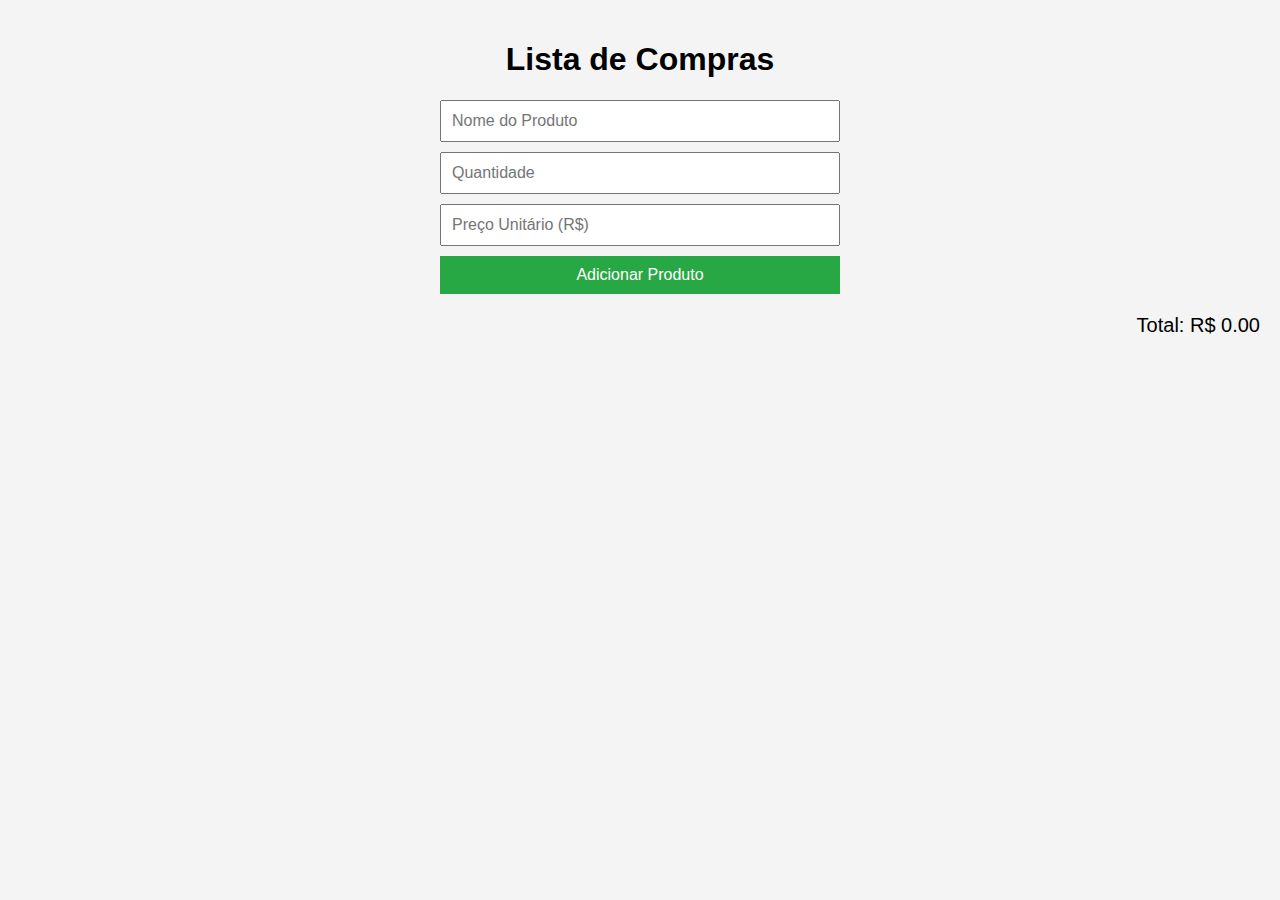
==== index.html @ b3f4dd0b "Atualização de Salva em Local" ====
<!DOCTYPE html>
<html lang="pt-br">
<head>
    <meta charset="UTF-8">
    <meta name="viewport" content="width=device-width, initial-scale=1.0">
    <title>Lista de Compras</title>
    <link rel="manifest" href="/lista-de-compras/manifest.json">
    <style>
        body {
            font-family: Arial, sans-serif;
            background-color: #f4f4f4;
            margin: 0;
            padding: 20px;
        }
        h1 {
            text-align: center;
        }
        #product-form {
            display: flex;
            flex-direction: column;
            max-width: 400px;
            margin: 0 auto 20px;
        }
        #product-form input {
            margin-bottom: 10px;
            padding: 10px;
            font-size: 16px;
        }
        #product-form button {
            padding: 10px;
            background-color: #28a745;
            color: white;
            border: none;
            font-size: 16px;
            cursor: pointer;
        }
        #product-form button:hover {
            background-color: #218838;
        }
        ul {
            list-style: none;
            padding: 0;
        }
        li {
            background-color: white;
            margin-bottom: 10px;
            padding: 10px;
            border: 1px solid #ccc;
            display: flex;
            justify-content: space-between;
            align-items: center;
        }
        .bought {
            text-decoration: line-through;
            color: gray;
        }
        .actions button {
            margin-left: 10px;
        }
        .actions .edit-btn {
            background-color: #ffc107;
            color: white;
            border: none;
            padding: 5px 10px;
            cursor: pointer;
        }
        .actions .edit-btn:hover {
            background-color: #e0a800;
        }
        .actions .delete-btn {
            background-color: #dc3545;
            color: white;
            border: none;
            padding: 5px 10px;
            cursor: pointer;
        }
        .actions .delete-btn:hover {
            background-color: #c82333;
        }
        .actions .mark-btn {
            background-color: #007bff;
            color: white;
            border: none;
            padding: 5px 10px;
            cursor: pointer;
        }
        .actions .mark-btn:hover {
            background-color: #0069d9;
        }
        .total {
            font-size: 20px;
            text-align: right;
            margin-top: 20px;
        }
    </style>
</head>
<body>

    <h1>Lista de Compras</h1>

    <form id="product-form">
        <input type="text" id="product-name" placeholder="Nome do Produto" required>
        <input type="number" id="product-quantity" placeholder="Quantidade" required>
        <input type="number" id="product-price" placeholder="Preço Unitário (R$)" step="0.01" required>
        <button type="submit">Adicionar Produto</button>
    </form>

    <ul id="product-list"></ul>

    <div class="total">Total: R$ <span id="total-value">0.00</span></div>

    <script>
        const form = document.getElementById('product-form');
        const productList = document.getElementById('product-list');
        const totalValueElement = document.getElementById('total-value');

        let totalValue = 0;

        function saveList() {
            const items = [];
            productList.querySelectorAll('li').forEach(item => {
                const text = item.querySelector('span').innerText;
                const isBought = item.classList.contains('bought');
                items.push({ text, isBought });
            });
            localStorage.setItem('shoppingList', JSON.stringify(items));
            localStorage.setItem('totalValue', totalValue.toFixed(2));
        }

        function loadList() {
            const savedItems = JSON.parse(localStorage.getItem('shoppingList')) || [];
            totalValue = parseFloat(localStorage.getItem('totalValue')) || 0;
            totalValueElement.textContent = totalValue.toFixed(2);

            savedItems.forEach(({ text, isBought }) => {
                const listItem = document.createElement('li');
                listItem.innerHTML = `
                    <span>${text}</span>
                    <div class="actions">
                        <button class="edit-btn">Editar</button>
                        <button class="delete-btn">Excluir</button>
                        <button class="mark-btn">Marcar como Comprado</button>
                    </div>
                `;
                if (isBought) {
                    listItem.classList.add('bought');
                }
                addEventListeners(listItem);
                productList.appendChild(listItem);
            });
        }

        function addEventListeners(listItem) {
            listItem.querySelector('.delete-btn').addEventListener('click', function() {
                const text = listItem.querySelector('span').innerText;
                const price = parseFloat(text.split(' - ')[2].replace('R$ ', ''));
                const quantity = parseInt(text.split(' - ')[1].replace(' unidades', ''));
                totalValue -= price;
                totalValueElement.textContent = totalValue.toFixed(2);
                productList.removeChild(listItem);
                saveList();
            });

            listItem.querySelector('.edit-btn').addEventListener('click', function() {
                const text = listItem.querySelector('span').innerText;
                const [name, quantityStr, priceStr] = text.split(' - ');
                const quantity = parseInt(quantityStr.replace(' unidades', ''));
                const price = parseFloat(priceStr.replace('R$ ', ''));

                document.getElementById('product-name').value = name;
                document.getElementById('product-quantity').value = quantity;
                document.getElementById('product-price').value = (price / quantity).toFixed(2);

                totalValue -= price;
                totalValueElement.textContent = totalValue.toFixed(2);
                productList.removeChild(listItem);
                saveList();
            });

            listItem.querySelector('.mark-btn').addEventListener('click', function() {
                listItem.classList.toggle('bought');
                saveList();
            });
        }

        form.addEventListener('submit', function(event) {
            event.preventDefault();

            const name = document.getElementById('product-name').value;
            const quantity = parseInt(document.getElementById('product-quantity').value);
            const price = parseFloat(document.getElementById('product-price').value);
            const listItem = document.createElement('li');

            listItem.innerHTML = `
                <span>${name} - ${quantity} unidades - R$ ${(price * quantity).toFixed(2)}</span>
                <div class="actions">
                    <button class="edit-btn">Editar</button>
                    <button class="delete-btn">Excluir</button>
                    <button class="mark-btn">Marcar como Comprado</button>
                </div>
            `;

            addEventListeners(listItem);
            productList.appendChild(listItem);

            totalValue += price * quantity;
            totalValueElement.textContent = totalValue.toFixed(2);

            form.reset();
            saveList();
        });

        window.addEventListener('load', loadList);

        if ('serviceWorker' in navigator) {
            navigator.serviceWorker.register('/lista-de-compras/service-worker.js')
            .then(() => console.log('Service Worker registrado com sucesso!'))
            .catch(error => console.log('Erro ao registrar o Service Worker:', error));
        }
    </script>

</body>
</html>
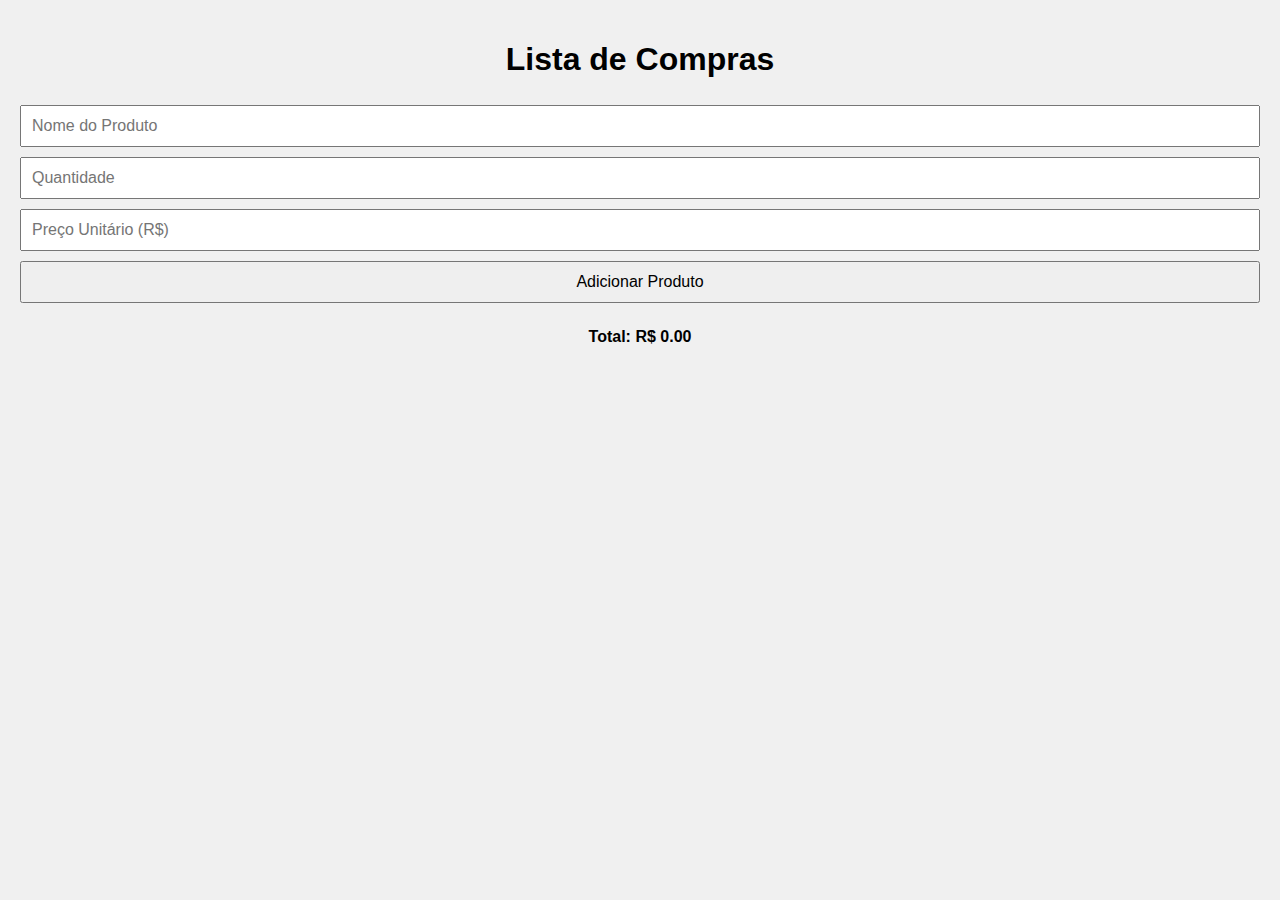
==== commit e1f6fd88: "Atualização para Compartilhar" ====
--- a/index.html
+++ b/index.html
@@ -4,93 +4,71 @@
     <meta charset="UTF-8">
     <meta name="viewport" content="width=device-width, initial-scale=1.0">
     <title>Lista de Compras</title>
-    <link rel="manifest" href="/lista-de-compras/manifest.json">
+    <link rel="manifest" href="manifest.json">
     <style>
         body {
             font-family: Arial, sans-serif;
-            background-color: #f4f4f4;
+            background-color: #f0f0f0;
             margin: 0;
             padding: 20px;
         }
+
         h1 {
             text-align: center;
         }
-        #product-form {
+
+        form {
             display: flex;
             flex-direction: column;
-            max-width: 400px;
-            margin: 0 auto 20px;
-        }
-        #product-form input {
-            margin-bottom: 10px;
+            margin-bottom: 20px;
+        }
+
+        input, button {
+            margin: 5px 0;
             padding: 10px;
             font-size: 16px;
         }
-        #product-form button {
-            padding: 10px;
-            background-color: #28a745;
-            color: white;
-            border: none;
-            font-size: 16px;
-            cursor: pointer;
-        }
-        #product-form button:hover {
-            background-color: #218838;
-        }
+
         ul {
-            list-style: none;
+            list-style-type: none;
             padding: 0;
         }
+
         li {
             background-color: white;
             margin-bottom: 10px;
             padding: 10px;
-            border: 1px solid #ccc;
+            border-radius: 5px;
             display: flex;
             justify-content: space-between;
             align-items: center;
         }
-        .bought {
+
+        li.bought {
             text-decoration: line-through;
-            color: gray;
-        }
-        .actions button {
-            margin-left: 10px;
-        }
-        .actions .edit-btn {
-            background-color: #ffc107;
-            color: white;
-            border: none;
-            padding: 5px 10px;
-            cursor: pointer;
-        }
-        .actions .edit-btn:hover {
-            background-color: #e0a800;
-        }
-        .actions .delete-btn {
-            background-color: #dc3545;
-            color: white;
-            border: none;
-            padding: 5px 10px;
-            cursor: pointer;
-        }
-        .actions .delete-btn:hover {
-            background-color: #c82333;
-        }
-        .actions .mark-btn {
+        }
+
+        .actions {
+            display: flex;
+            gap: 5px;
+        }
+
+        .total {
+            font-weight: bold;
+            text-align: center;
+            margin-top: 20px;
+        }
+
+        #share-button {
+            display: block;
+            margin: 20px auto;
+            padding: 10px;
             background-color: #007bff;
             color: white;
             border: none;
-            padding: 5px 10px;
+            border-radius: 5px;
+            font-size: 16px;
             cursor: pointer;
-        }
-        .actions .mark-btn:hover {
-            background-color: #0069d9;
-        }
-        .total {
-            font-size: 20px;
-            text-align: right;
-            margin-top: 20px;
         }
     </style>
 </head>
@@ -109,10 +87,14 @@
 
     <div class="total">Total: R$ <span id="total-value">0.00</span></div>
 
+    <!-- Botão para compartilhar a lista -->
+    <button id="share-button" style="display: none;">Compartilhar Lista</button>
+
     <script>
         const form = document.getElementById('product-form');
         const productList = document.getElementById('product-list');
         const totalValueElement = document.getElementById('total-value');
+        const shareButton = document.getElementById('share-button');
 
         let totalValue = 0;
 
@@ -148,6 +130,11 @@
                 addEventListeners(listItem);
                 productList.appendChild(listItem);
             });
+
+            // Mostrar o botão de compartilhamento se houver itens na lista
+            if (savedItems.length > 0) {
+                shareButton.style.display = 'block';
+            }
         }
 
         function addEventListeners(listItem) {
@@ -159,6 +146,11 @@
                 totalValueElement.textContent = totalValue.toFixed(2);
                 productList.removeChild(listItem);
                 saveList();
+
+                // Ocultar o botão de compartilhamento se a lista estiver vazia
+                if (productList.children.length === 0) {
+                    shareButton.style.display = 'none';
+                }
             });
 
             listItem.querySelector('.edit-btn').addEventListener('click', function() {
@@ -175,6 +167,11 @@
                 totalValueElement.textContent = totalValue.toFixed(2);
                 productList.removeChild(listItem);
                 saveList();
+
+                // Ocultar o botão de compartilhamento se a lista estiver vazia
+                if (productList.children.length === 0) {
+                    shareButton.style.display = 'none';
+                }
             });
 
             listItem.querySelector('.mark-btn').addEventListener('click', function() {
@@ -208,12 +205,35 @@
 
             form.reset();
             saveList();
+
+            // Mostrar o botão de compartilhamento quando um item é adicionado
+            shareButton.style.display = 'block';
         });
 
+        shareButton.addEventListener('click', function() {
+            const items = [];
+            productList.querySelectorAll('li').forEach(item => {
+                items.push(item.querySelector('span').innerText);
+            });
+
+            const shareData = {
+                title: 'Minha Lista de Compras',
+                text: items.join('\n'),
+            };
+
+            if (navigator.share) {
+                navigator.share(shareData)
+                    .then(() => console.log('Compartilhamento bem-sucedido'))
+                    .catch(err => console.log('Erro ao compartilhar:', err));
+            } else {
+                alert('Compartilhamento não suportado neste navegador.');
+            }
+        });
+
         window.addEventListener('load', loadList);
 
         if ('serviceWorker' in navigator) {
-            navigator.serviceWorker.register('/lista-de-compras/service-worker.js')
+            navigator.serviceWorker.register('service-worker.js')
             .then(() => console.log('Service Worker registrado com sucesso!'))
             .catch(error => console.log('Erro ao registrar o Service Worker:', error));
         }
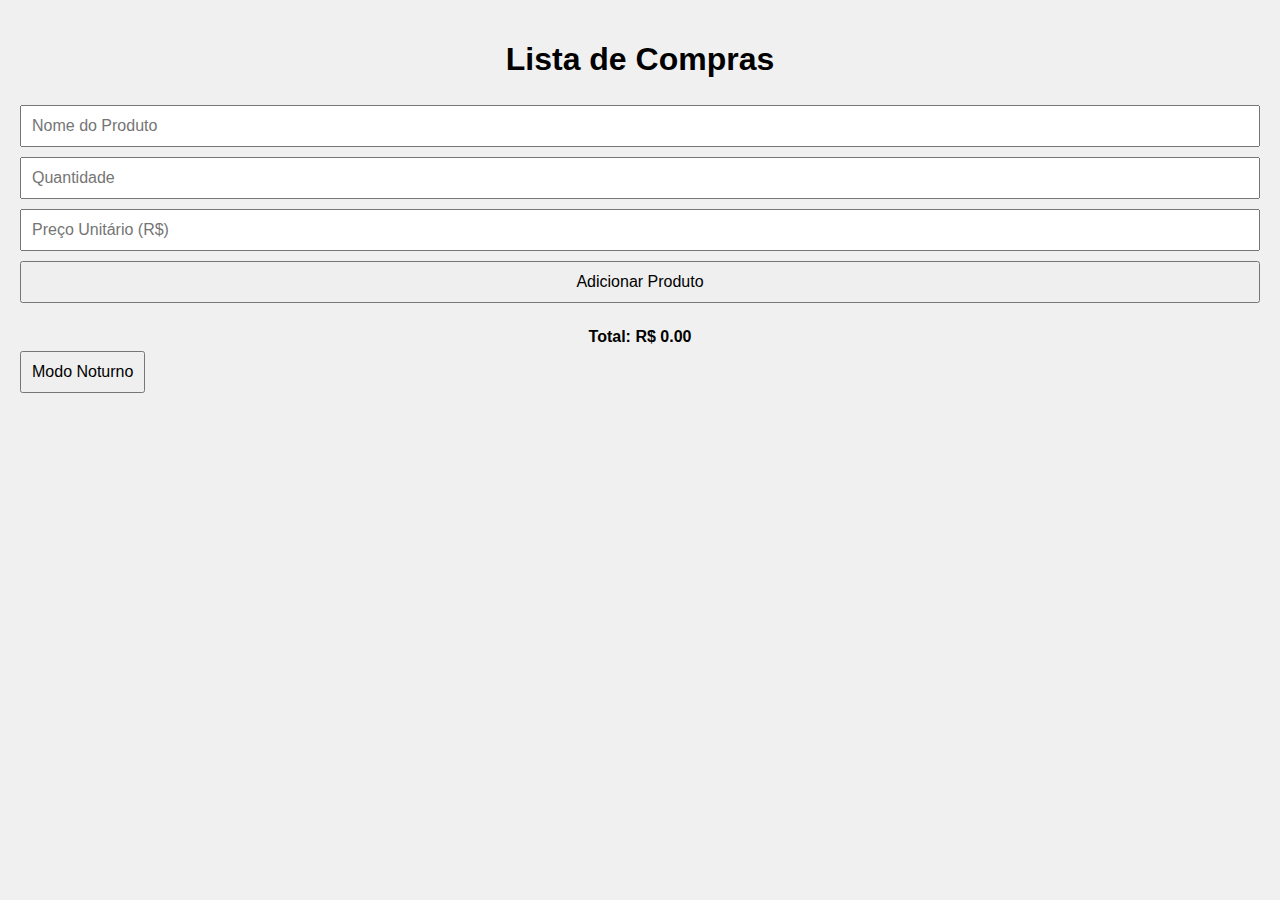
==== commit 096b0f7a: "Atualização 1.3 modo noturno" ====
--- a/index.html
+++ b/index.html
@@ -6,9 +6,20 @@
     <title>Lista de Compras</title>
     <link rel="manifest" href="manifest.json">
     <style>
+        /* Variáveis de cor */
+        :root {
+            --background-color: #f0f0f0;
+            --text-color: #000;
+            --button-background: #007bff;
+            --button-text-color: #fff;
+            --list-item-background: #fff;
+        }
+
+        /* Tema claro */
         body {
             font-family: Arial, sans-serif;
-            background-color: #f0f0f0;
+            background-color: var(--background-color);
+            color: var(--text-color);
             margin: 0;
             padding: 20px;
         }
@@ -35,7 +46,7 @@
         }
 
         li {
-            background-color: white;
+            background-color: var(--list-item-background);
             margin-bottom: 10px;
             padding: 10px;
             border-radius: 5px;
@@ -63,12 +74,31 @@
             display: block;
             margin: 20px auto;
             padding: 10px;
-            background-color: #007bff;
-            color: white;
+            background-color: var(--button-background);
+            color: var(--button-text-color);
             border: none;
             border-radius: 5px;
             font-size: 16px;
             cursor: pointer;
+        }
+
+        /* Tema escuro */
+        body.dark-mode {
+            --background-color: #333;
+            --text-color: #fff;
+            --button-background: #444;
+            --button-text-color: #ddd;
+            --list-item-background: #555;
+        }
+
+        button.dark-mode {
+            background-color: var(--button-background);
+            color: var(--button-text-color);
+        }
+
+        li.dark-mode {
+            background-color: var(--list-item-background);
+            color: var(--text-color);
         }
     </style>
 </head>
@@ -90,11 +120,16 @@
     <!-- Botão para compartilhar a lista -->
     <button id="share-button" style="display: none;">Compartilhar Lista</button>
 
+    <!-- Botão para alternar entre modo claro e escuro -->
+    <button id="toggle-theme">Modo Noturno</button>
+
     <script>
         const form = document.getElementById('product-form');
         const productList = document.getElementById('product-list');
         const totalValueElement = document.getElementById('total-value');
         const shareButton = document.getElementById('share-button');
+        const toggleThemeButton = document.getElementById('toggle-theme');
+        const body = document.body;
 
         let totalValue = 0;
 
@@ -127,6 +162,9 @@
                 if (isBought) {
                     listItem.classList.add('bought');
                 }
+                if (body.classList.contains('dark-mode')) {
+                    listItem.classList.add('dark-mode');
+                }
                 addEventListeners(listItem);
                 productList.appendChild(listItem);
             });
@@ -197,6 +235,9 @@
                 </div>
             `;
 
+            if (body.classList.contains('dark-mode')) {
+                listItem.classList.add('dark-mode');
+            }
             addEventListeners(listItem);
             productList.appendChild(listItem);
 
@@ -230,7 +271,34 @@
             }
         });
 
-        window.addEventListener('load', loadList);
+        function toggleTheme() {
+            if (body.classList.contains('dark-mode')) {
+                body.classList.remove('dark-mode');
+                localStorage.setItem('theme', 'light');
+                toggleThemeButton.textContent = 'Modo Noturno';
+            } else {
+                body.classList.add('dark-mode');
+                localStorage.setItem('theme', 'dark');
+                toggleThemeButton.textContent = 'Modo Claro';
+            }
+        }
+
+        function loadTheme() {
+            const theme = localStorage.getItem('theme') || 'light';
+            if (theme === 'dark') {
+                body.classList.add('dark-mode');
+                toggleThemeButton.textContent = 'Modo Claro';
+            } else {
+                toggleThemeButton.textContent = 'Modo Noturno';
+            }
+        }
+
+        toggleThemeButton.addEventListener('click', toggleTheme);
+
+        window.addEventListener('load', function() {
+            loadList();
+            loadTheme();
+        });
 
         if ('serviceWorker' in navigator) {
             navigator.serviceWorker.register('service-worker.js')
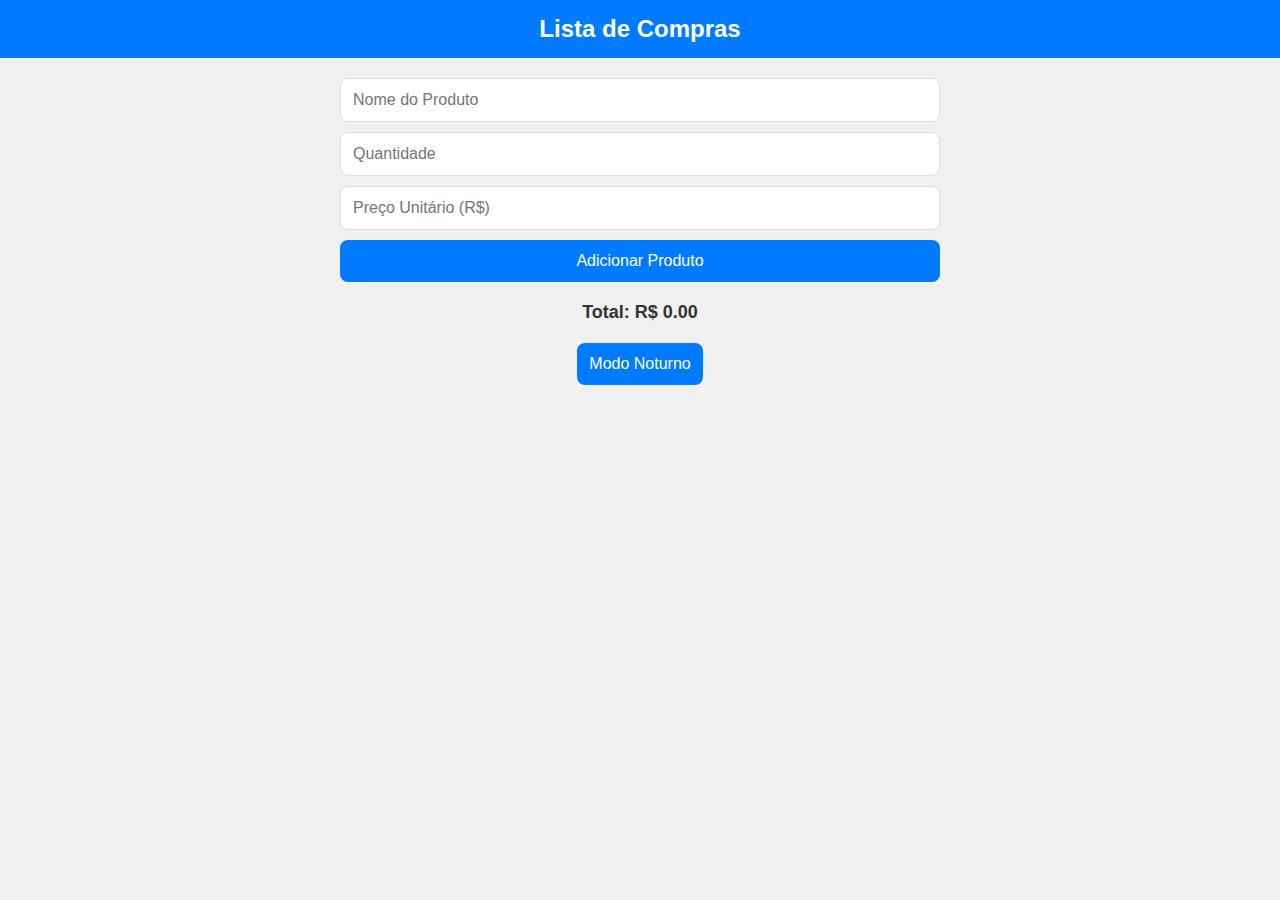
==== commit fc58a4d6: "Atualização 1.4 Layout" ====
--- a/index.html
+++ b/index.html
@@ -9,57 +9,99 @@
         /* Variáveis de cor */
         :root {
             --background-color: #f0f0f0;
-            --text-color: #000;
+            --text-color: #333;
             --button-background: #007bff;
             --button-text-color: #fff;
             --list-item-background: #fff;
+            --border-color: #ddd;
+            --header-background: #007bff;
+            --header-text-color: #fff;
+            --dark-background-color: #1e1e1e;
+            --dark-text-color: #e0e0e0;
+            --dark-button-background: #444;
+            --dark-button-text-color: #ddd;
+            --dark-list-item-background: #333;
         }
 
         /* Tema claro */
         body {
-            font-family: Arial, sans-serif;
+            font-family: 'Segoe UI', Tahoma, Geneva, Verdana, sans-serif;
             background-color: var(--background-color);
             color: var(--text-color);
             margin: 0;
+            padding: 0;
+            box-sizing: border-box;
+        }
+
+        header {
+            background-color: var(--header-background);
+            color: var(--header-text-color);
+            padding: 15px;
+            text-align: center;
+            font-size: 24px;
+            font-weight: bold;
+        }
+
+        .container {
             padding: 20px;
-        }
-
-        h1 {
-            text-align: center;
         }
 
         form {
             display: flex;
             flex-direction: column;
-            margin-bottom: 20px;
+            gap: 10px;
+            max-width: 600px;
+            margin: 0 auto;
         }
 
         input, button {
-            margin: 5px 0;
-            padding: 10px;
+            padding: 12px;
+            border-radius: 8px;
+            border: 1px solid var(--border-color);
             font-size: 16px;
+        }
+
+        input {
+            border-color: var(--border-color);
+        }
+
+        button {
+            background-color: var(--button-background);
+            color: var(--button-text-color);
+            border: none;
+            cursor: pointer;
+            transition: background-color 0.3s ease;
+        }
+
+        button:hover {
+            background-color: #0056b3;
         }
 
         ul {
             list-style-type: none;
             padding: 0;
+            margin: 0 auto;
+            max-width: 600px;
         }
 
         li {
             background-color: var(--list-item-background);
             margin-bottom: 10px;
-            padding: 10px;
-            border-radius: 5px;
+            padding: 15px;
+            border-radius: 8px;
+            border: 1px solid var(--border-color);
             display: flex;
             justify-content: space-between;
             align-items: center;
+            transition: background-color 0.3s ease;
         }
 
         li.bought {
             text-decoration: line-through;
-        }
-
-        .actions {
+            background-color: #e0e0e0;
+        }
+
+        li .actions {
             display: flex;
             gap: 5px;
         }
@@ -68,60 +110,92 @@
             font-weight: bold;
             text-align: center;
             margin-top: 20px;
+            font-size: 18px;
         }
 
         #share-button {
             display: block;
             margin: 20px auto;
-            padding: 10px;
+            padding: 12px;
             background-color: var(--button-background);
             color: var(--button-text-color);
             border: none;
-            border-radius: 5px;
+            border-radius: 8px;
             font-size: 16px;
             cursor: pointer;
+            transition: background-color 0.3s ease;
+        }
+
+        #share-button:hover {
+            background-color: #0056b3;
+        }
+
+        #toggle-theme {
+            display: block;
+            margin: 20px auto;
+            padding: 12px;
+            background-color: var(--button-background);
+            color: var(--button-text-color);
+            border: none;
+            border-radius: 8px;
+            font-size: 16px;
+            cursor: pointer;
+            transition: background-color 0.3s ease;
+        }
+
+        #toggle-theme:hover {
+            background-color: #0056b3;
         }
 
         /* Tema escuro */
         body.dark-mode {
-            --background-color: #333;
-            --text-color: #fff;
-            --button-background: #444;
-            --button-text-color: #ddd;
-            --list-item-background: #555;
-        }
-
-        button.dark-mode {
-            background-color: var(--button-background);
-            color: var(--button-text-color);
-        }
-
-        li.dark-mode {
-            background-color: var(--list-item-background);
-            color: var(--text-color);
+            background-color: var(--dark-background-color);
+            color: var(--dark-text-color);
+        }
+
+        body.dark-mode header {
+            background-color: var(--header-background);
+            color: var(--dark-text-color);
+        }
+
+        body.dark-mode input, body.dark-mode button {
+            border-color: var(--dark-button-background);
+        }
+
+        body.dark-mode button, body.dark-mode #share-button, body.dark-mode #toggle-theme {
+            background-color: var(--dark-button-background);
+            color: var(--dark-button-text-color);
+        }
+
+        body.dark-mode li {
+            background-color: var(--dark-list-item-background);
+            color: var(--dark-text-color);
         }
     </style>
 </head>
 <body>
-
-    <h1>Lista de Compras</h1>
-
-    <form id="product-form">
-        <input type="text" id="product-name" placeholder="Nome do Produto" required>
-        <input type="number" id="product-quantity" placeholder="Quantidade" required>
-        <input type="number" id="product-price" placeholder="Preço Unitário (R$)" step="0.01" required>
-        <button type="submit">Adicionar Produto</button>
-    </form>
-
-    <ul id="product-list"></ul>
-
-    <div class="total">Total: R$ <span id="total-value">0.00</span></div>
-
-    <!-- Botão para compartilhar a lista -->
-    <button id="share-button" style="display: none;">Compartilhar Lista</button>
-
-    <!-- Botão para alternar entre modo claro e escuro -->
-    <button id="toggle-theme">Modo Noturno</button>
+    <header>
+        Lista de Compras
+    </header>
+
+    <div class="container">
+        <form id="product-form">
+            <input type="text" id="product-name" placeholder="Nome do Produto" required>
+            <input type="number" id="product-quantity" placeholder="Quantidade" required>
+            <input type="number" id="product-price" placeholder="Preço Unitário (R$)" step="0.01" required>
+            <button type="submit">Adicionar Produto</button>
+        </form>
+
+        <ul id="product-list"></ul>
+
+        <div class="total">Total: R$ <span id="total-value">0.00</span></div>
+
+        <!-- Botão para compartilhar a lista -->
+        <button id="share-button" style="display: none;">Compartilhar Lista</button>
+
+        <!-- Botão para alternar entre modo claro e escuro -->
+        <button id="toggle-theme">Modo Noturno</button>
+    </div>
 
     <script>
         const form = document.getElementById('product-form');
@@ -274,38 +348,19 @@
         function toggleTheme() {
             if (body.classList.contains('dark-mode')) {
                 body.classList.remove('dark-mode');
-                localStorage.setItem('theme', 'light');
                 toggleThemeButton.textContent = 'Modo Noturno';
+                shareButton.classList.remove('dark-mode');
             } else {
                 body.classList.add('dark-mode');
-                localStorage.setItem('theme', 'dark');
                 toggleThemeButton.textContent = 'Modo Claro';
+                shareButton.classList.add('dark-mode');
             }
-        }
-
-        function loadTheme() {
-            const theme = localStorage.getItem('theme') || 'light';
-            if (theme === 'dark') {
-                body.classList.add('dark-mode');
-                toggleThemeButton.textContent = 'Modo Claro';
-            } else {
-                toggleThemeButton.textContent = 'Modo Noturno';
-            }
+            saveList();
         }
 
         toggleThemeButton.addEventListener('click', toggleTheme);
 
-        window.addEventListener('load', function() {
-            loadList();
-            loadTheme();
-        });
-
-        if ('serviceWorker' in navigator) {
-            navigator.serviceWorker.register('service-worker.js')
-            .then(() => console.log('Service Worker registrado com sucesso!'))
-            .catch(error => console.log('Erro ao registrar o Service Worker:', error));
-        }
+        loadList();
     </script>
-
 </body>
 </html>
